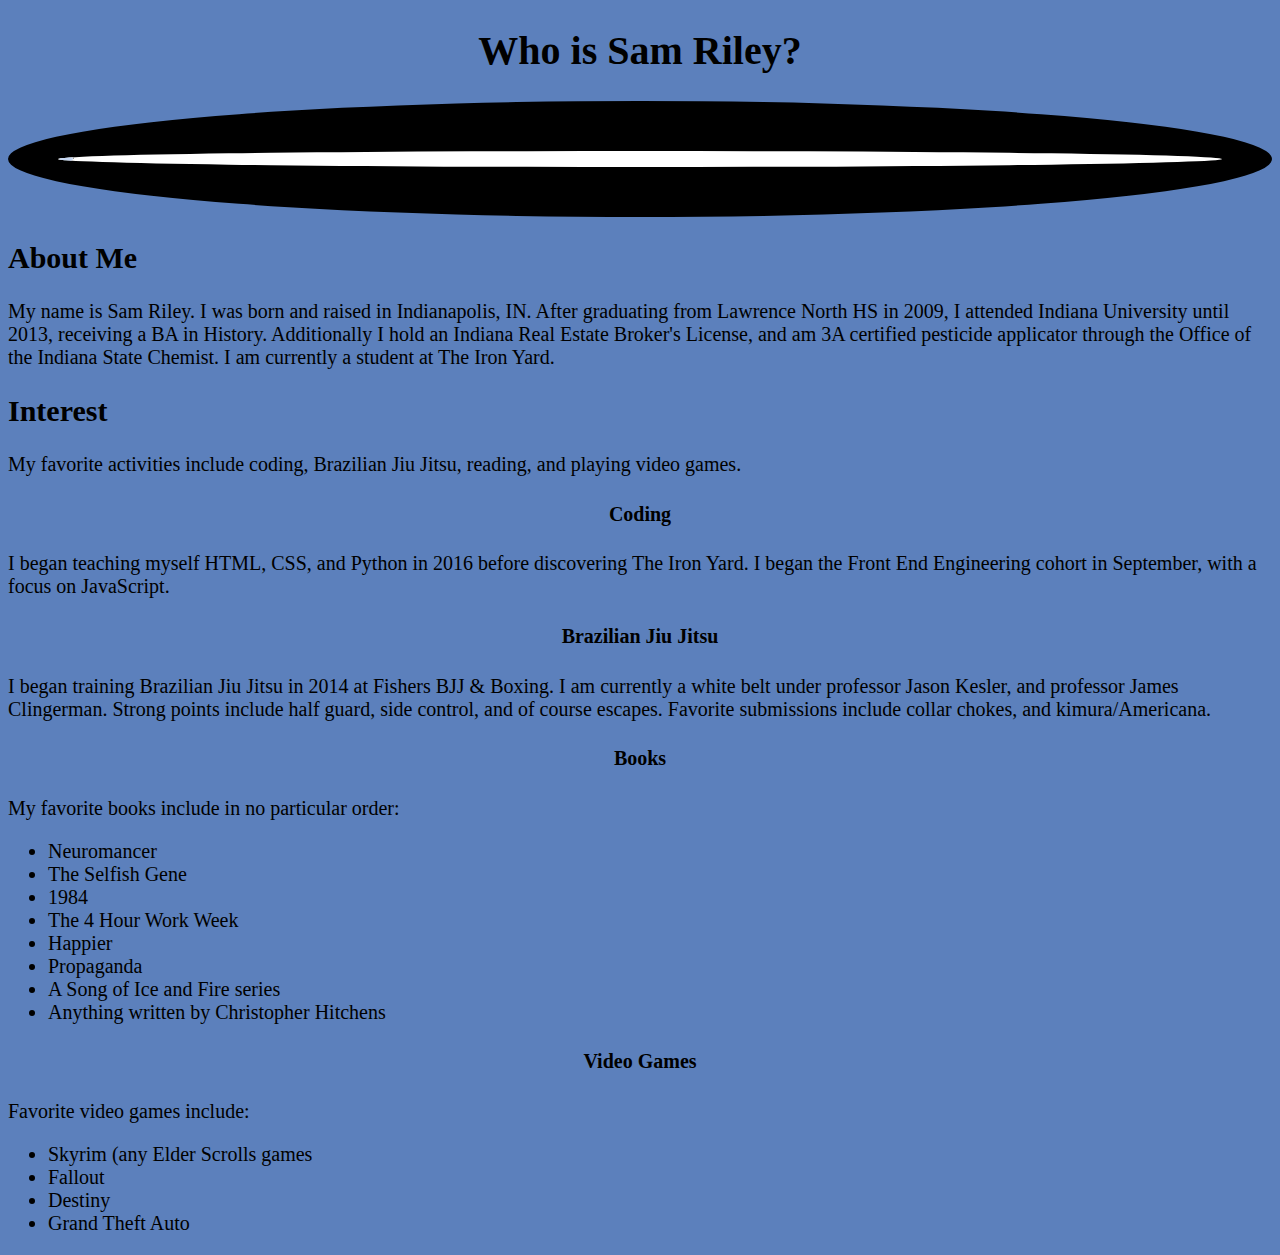
==== about.html @ 71de2975 "Updates to About.html" ====
<!DOCTYPE html>
<html>
<head>
  <title>Who is Sam Riley?</title>
  <meta http-equiv="Content-Type" content="text/html; charset=utf-8" />
  <meta http-equiv="X-UA-Compatible" content="IE=edge" />
  <meta name="viewport" content="width=device-width, initial-scale=1.0" />
  <!-- Stylesheets go here. -->
  <link rel="stylesheet" type="text/css" href="https://cdnjs.cloudflare.com/ajax/libs/normalize/4.2.0/normalize.min.css" />
  <link rel="stylesheet" type="text/css" href="css/global.css" />
</head>
<body>
  <!-- Content goes here. -->
  <h1>Who is Sam Riley?</h1>
  <img id="pic"  src="http://vignette2.wikia.nocookie.net/fallout/images/e/ec/Fo4_Hacker.png/revision/latest?cb=20151204003741">

<section>
    <h2>About Me</h2>
        <p>My name is Sam Riley. I was born and raised in Indianapolis, IN. After graduating from Lawrence North HS in 2009, I attended Indiana University until 2013, receiving a BA in History. Additionally I hold an Indiana Real Estate Broker's License, and am 3A certified pesticide applicator through the Office of the Indiana State Chemist. I am currently a student at The Iron Yard.</p>


    <h2>Interest</h2>My favorite activities include coding, Brazilian Jiu Jitsu, reading, and playing video games.
</section>
<section>
        <h4>Coding</h4>
            <p>I began teaching myself HTML, CSS, and Python in 2016 before discovering The Iron Yard. I began the Front End Engineering cohort in September, with a focus on JavaScript.</p>
</section>
<section>
        <h4>Brazilian Jiu Jitsu</h4>
            <p>I began training Brazilian Jiu Jitsu in 2014 at Fishers BJJ & Boxing. I am currently a white belt under professor Jason Kesler, and professor James Clingerman. Strong points include half guard, side control, and of course escapes. Favorite submissions include collar chokes, and kimura/Americana.</p>
</section>
<section>
        <h4>Books</h4><p>My favorite books include in no particular order: <ul>
                                                                            <li>Neuromancer</li>
                                                                            <li>The Selfish Gene</li>
                                                                            <li>1984</li>
                                                                            <li>The 4 Hour Work Week</li>
                                                                            <li>Happier</li>
                                                                            <li>Propaganda</li>
                                                                            <li>A Song of Ice and Fire series</li>
                                                                            <li>Anything written by Christopher Hitchens</li>
                                                                        </ul></p>
</section>
<section>
        <h4>Video Games</h4><p>Favorite video games include:<ul>
                                                                <li>Skyrim (any Elder Scrolls games</li>
                                                                <li>Fallout</li>
                                                                <li>Destiny</li>
                                                                <li>Grand Theft Auto</li>
                                                            </ul>

</section>


  <!-- Scripts go here. -->
  <script type="text/javascript" src="https://cdn.polyfill.io/v2/polyfill.min.js?features=fetch"></script>
  <script type="text/javascript" src="global.js"></script>
</body>
</html>
---- css/global.css ----
h1 {
    text-align: center;
}

body {
    background-color: #5C80BC;
    font-size: 20px;
    font-family: 'Baloo Bhai', sarif;

}
#pic {
display: block;
margin-left: auto;
margin-right: auto;
border: 50px solid black;
border-radius: 50%;
background-color: white;


}

.displayed {
    display: block;
    margin-left: auto;
    margin-right: auto;
}
}
p {
    font-size: 16px;
    text-align: center;
}
header {

    background: red;
    color: white;
    text-align: center;
    padding: 50px;

}

h4, .bottom-link{
    text-align: center;
}

.big-font{
font-size: 100px;
}

body {

}
.ugly, .beautiful, button {

    width: 250px
}
button > span {

    font-size: 50px;
}


.ugly {

background-color: blue;
border: 20px solid red;

}

.beautiful {
background: transparent;
border: 2px solid blue;
border-radius: 10px;
text-align: center;
padding: 10px;
transition: all 2s ease;

}


.beautiful:hover {
transform: scale(2) rotate(45deg);

border: 2px solid red;

}


a, a:visited, a:active {
    color: red;

}

#section2 > button:nth-child(2){
    transform: rotate(180deg);
}
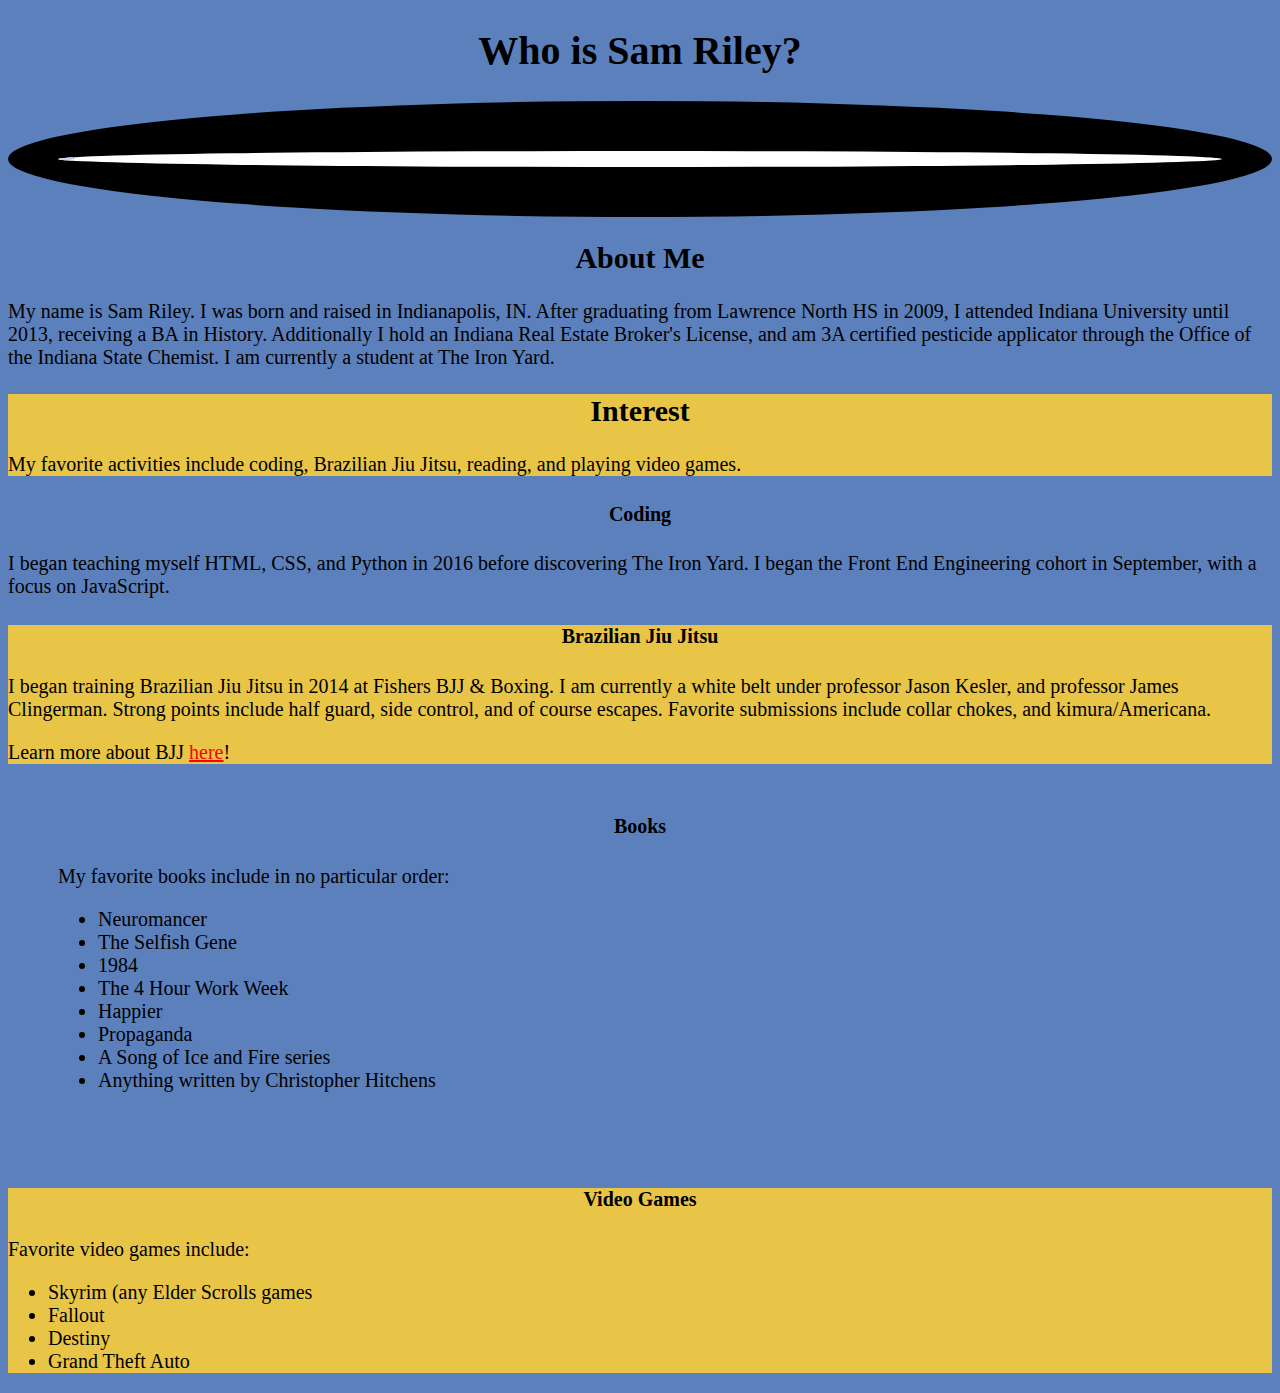
==== commit 0be759d3: "updating about.html" ====
--- a/about.html
+++ b/about.html
@@ -18,18 +18,21 @@
     <h2>About Me</h2>
         <p>My name is Sam Riley. I was born and raised in Indianapolis, IN. After graduating from Lawrence North HS in 2009, I attended Indiana University until 2013, receiving a BA in History. Additionally I hold an Indiana Real Estate Broker's License, and am 3A certified pesticide applicator through the Office of the Indiana State Chemist. I am currently a student at The Iron Yard.</p>
 
-
+</section>
+<section id="sec1">
     <h2>Interest</h2>My favorite activities include coding, Brazilian Jiu Jitsu, reading, and playing video games.
 </section>
 <section>
         <h4>Coding</h4>
             <p>I began teaching myself HTML, CSS, and Python in 2016 before discovering The Iron Yard. I began the Front End Engineering cohort in September, with a focus on JavaScript.</p>
 </section>
-<section>
+<section id="sec1">
         <h4>Brazilian Jiu Jitsu</h4>
             <p>I began training Brazilian Jiu Jitsu in 2014 at Fishers BJJ & Boxing. I am currently a white belt under professor Jason Kesler, and professor James Clingerman. Strong points include half guard, side control, and of course escapes. Favorite submissions include collar chokes, and kimura/Americana.</p>
+            <p>Learn more about BJJ <a href="">here</a>!</p>
+
 </section>
-<section>
+<section id="sec2">
         <h4>Books</h4><p>My favorite books include in no particular order: <ul>
                                                                             <li>Neuromancer</li>
                                                                             <li>The Selfish Gene</li>
@@ -41,7 +44,7 @@
                                                                             <li>Anything written by Christopher Hitchens</li>
                                                                         </ul></p>
 </section>
-<section>
+<section id="sec1">
         <h4>Video Games</h4><p>Favorite video games include:<ul>
                                                                 <li>Skyrim (any Elder Scrolls games</li>
                                                                 <li>Fallout</li>
--- a/css/global.css
+++ b/css/global.css
@@ -1,4 +1,4 @@
-h1 {
+h1, h2 {
     text-align: center;
 }
 
@@ -15,10 +15,21 @@
 border: 50px solid black;
 border-radius: 50%;
 background-color: white;
-
+}
+#sec1 {
+    background-color: #E8C547;
+}
+#sec2 {
+    background: url(/Users/samriley/Documents/neuromancer1.jpeg);
+    background-position: center;
+    background-attachment: fixed;
+    background-size: cover;
+    padding: 5px 50px 50px 50px;
 
 }
+#sec3 {
 
+}
 .displayed {
     display: block;
     margin-left: auto;
@@ -28,14 +39,6 @@
 p {
     font-size: 16px;
     text-align: center;
-}
-header {
-
-    background: red;
-    color: white;
-    text-align: center;
-    padding: 50px;
-
 }
 
 h4, .bottom-link{
